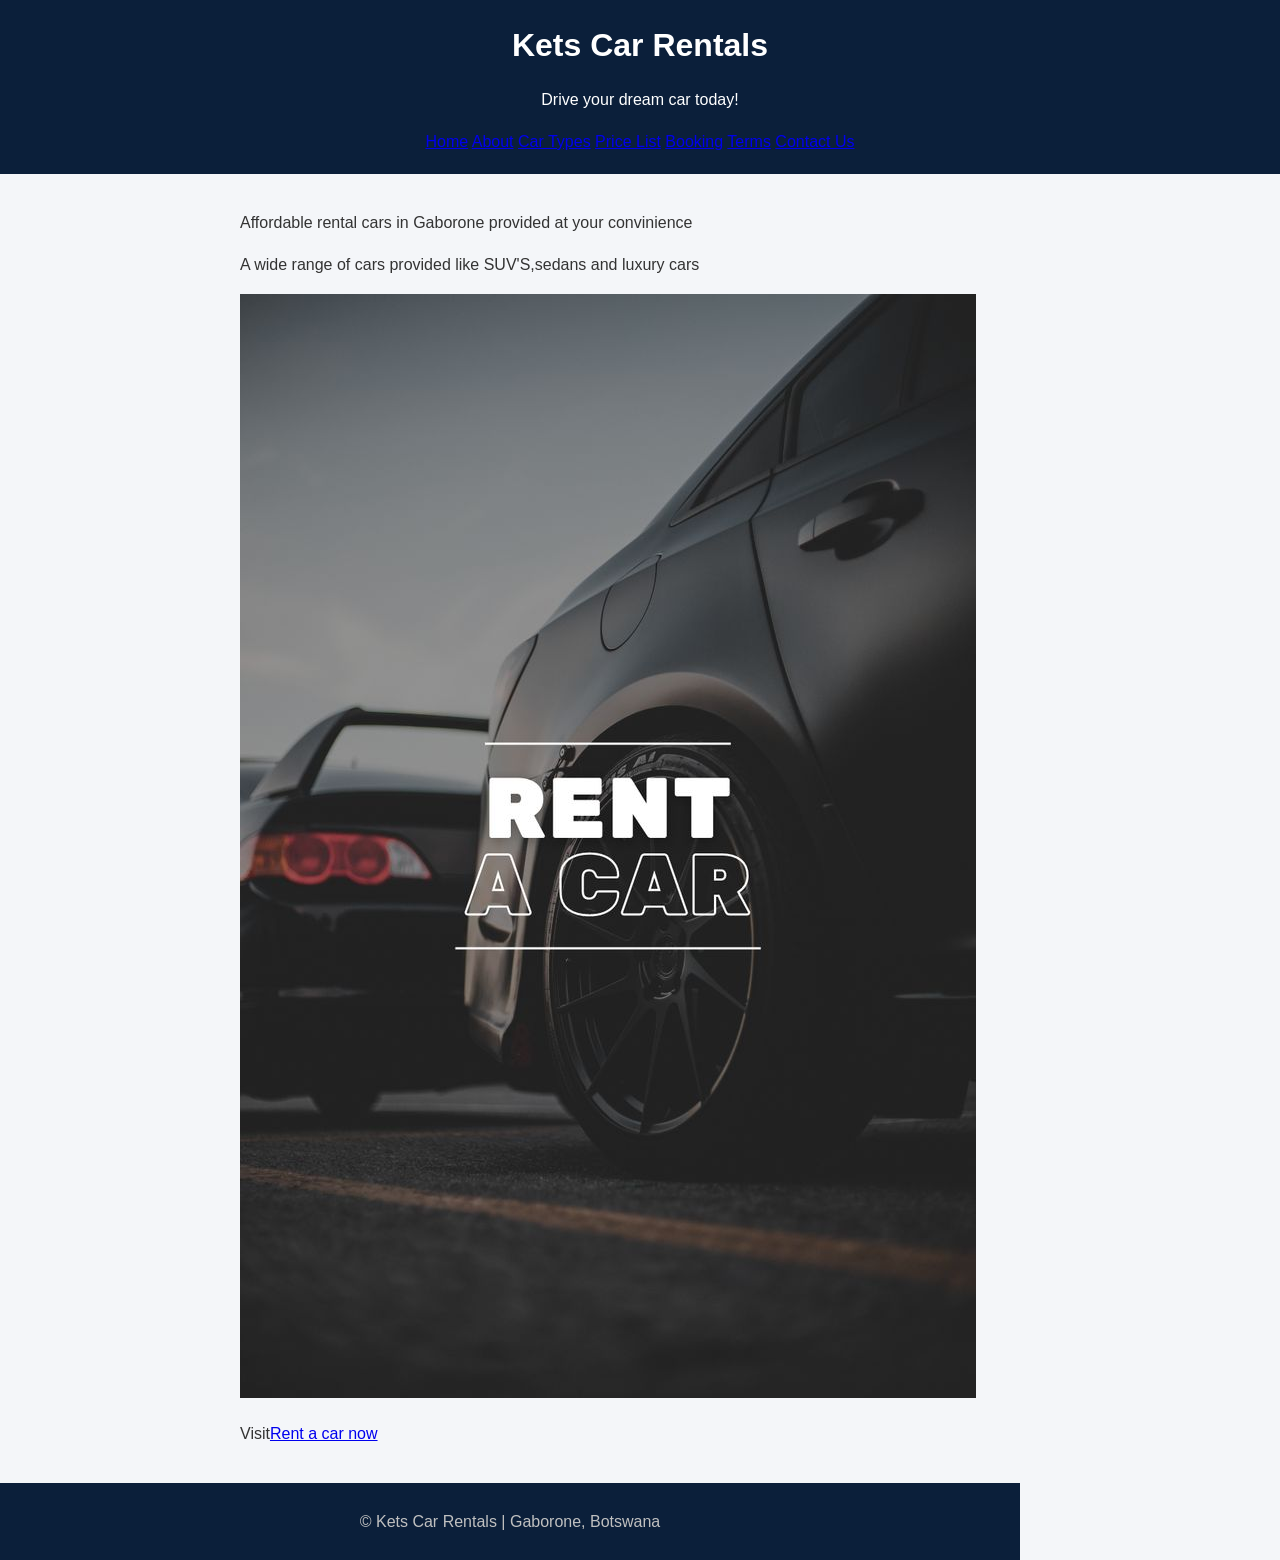
==== index.html @ 9de4978c "added css styling and updated links in all html pages" ====
<!DOCTYPE html>
<html lang="en">
    <head>
        <meta charset="UTF-8">
        <meta name="viewport" content="width=device-width, initial-scale=1.0">
        <title>Kets Car Rentals</title>
        <link rel="stylesheet" href="style.css">
        </head>
        <body>
            <header>
                <h1>Kets Car Rentals</h1> 
                <p> Drive your dream car today!</p>
                <a href="index.html">Home</a>
                <a href="about.html">About</a>
                <a href="car.html">Car Types</a>
                <a href="price.html">Price List</a>
                <a href="bookings.html">Booking</a>
                <a href="terms.html">Terms</a>
                <a href="contact.html">Contact Us</a>
                </header>
                <main>
                    <p>Affordable rental cars in Gaborone provided at your convinience</p>
                    <p>A wide range of cars provided like SUV'S,sedans and luxury cars</p>
                    <img src="Rental-Car.jpg" alt="Rental Car">
                    <p>Visit<a href="booking.html">Rent a car now </a></p>
                    </main>
                    <footer>
                        <p>&copy; Kets Car Rentals | Gaborone, Botswana</p>
                        </footer>
                        </body>
                        </html>
---- style.css ----
body {
     font-family: Arial,sans-serif;
     color: #333;
     background-color: #f4f6f9;
     margin: 0;
     padding: 0;
     line-height: 1.6;
}
header{
    background-color: #0b1f3a;
    color: white;
    padding: 20px;
    text-align: center;
}
header h1{
    margin: 0;
}
nav a{
    color: #c0c0c0;
    text-decoration: none;
    margin: 0 10px;
    font-weight: bold;
    transition: 0.3s;
}
nav a:hover{
    text-decoration: underline;
    color: white;
}
.card,
.car,
.price-box,
.form-container{
    background-color: white;
    padding: 25px;
    margin-bottom: 30px;
    border-radius: 10px;
    box-shadow: 0 4px 12px rgba(0, 0, 0, 0.08);
    transition: 0.3s;
}
main{
    padding: 20px;
    max-width: 800px;
    margin: 0 auto;
}
footer{
    background-color: #0b1f3a;
    color: #c0c0c0;
    text-align: center;
    padding: 10px;
    max-width: 1000px;
}
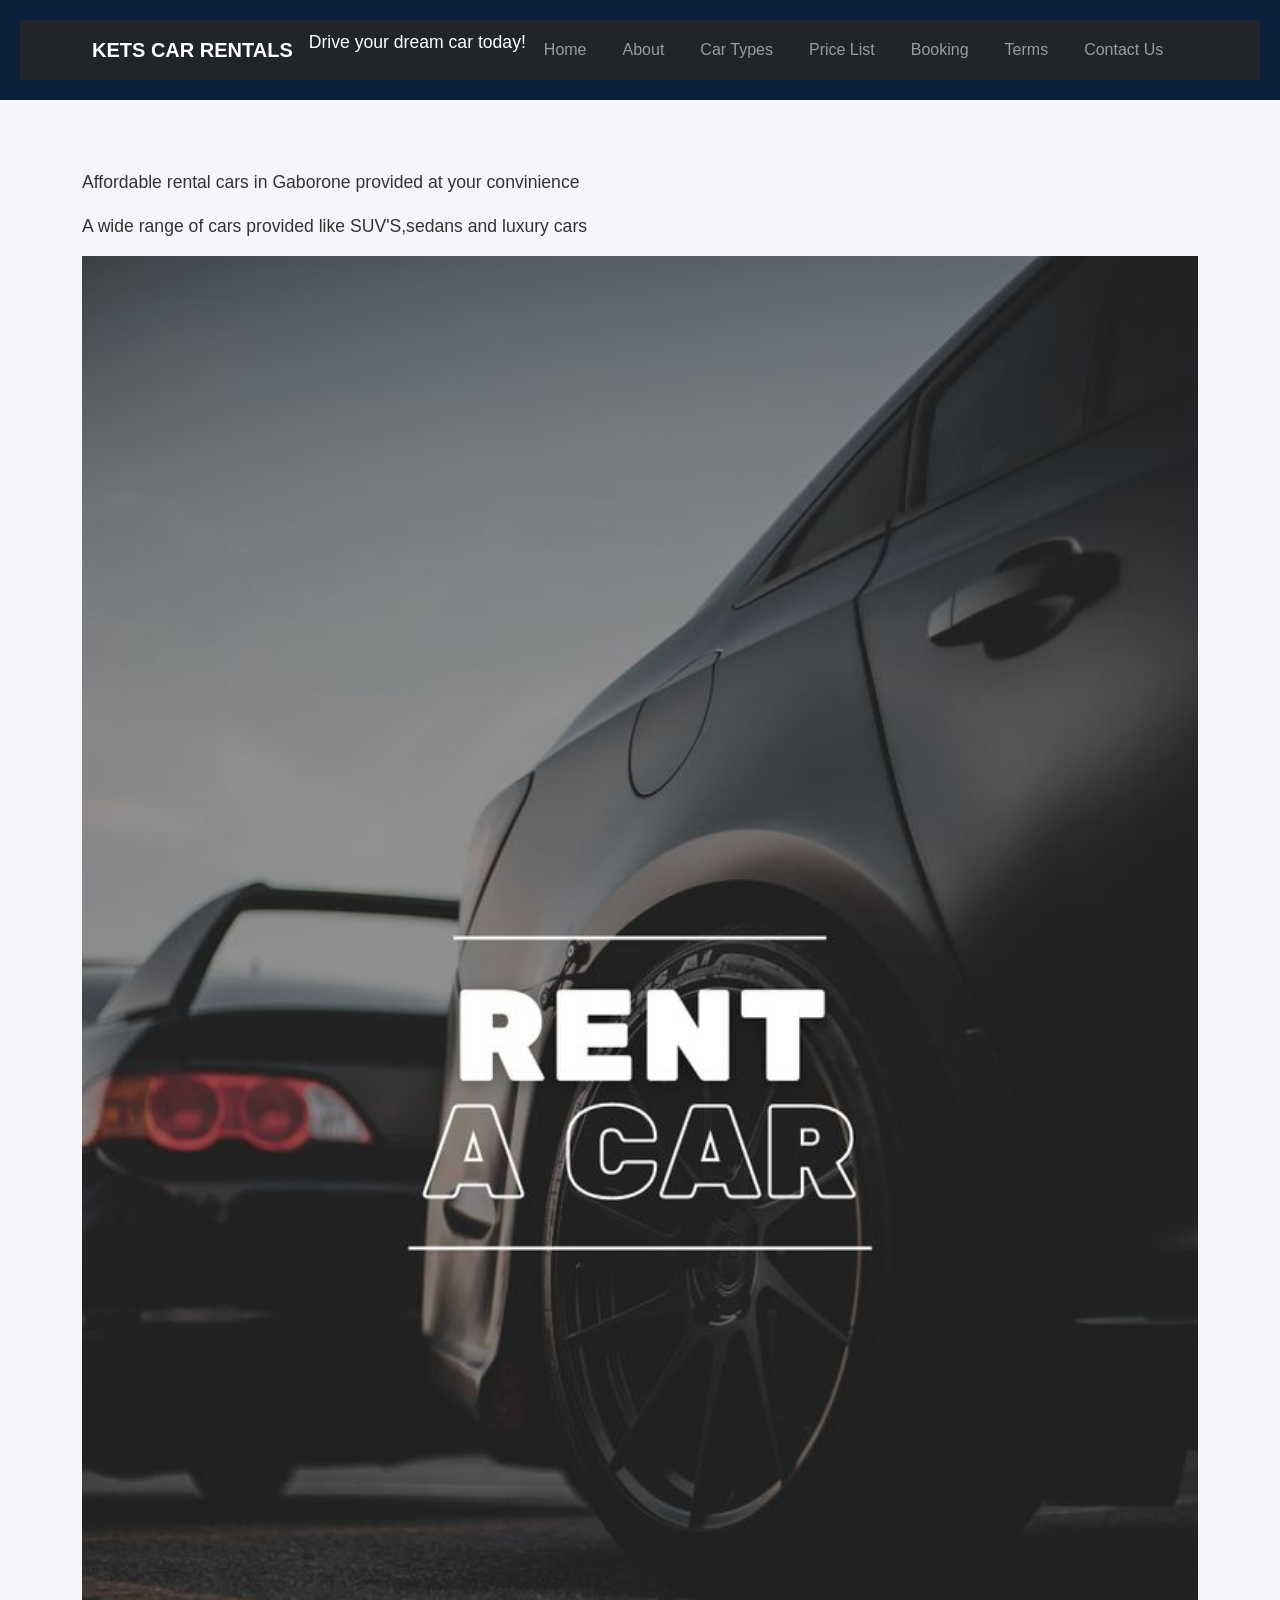
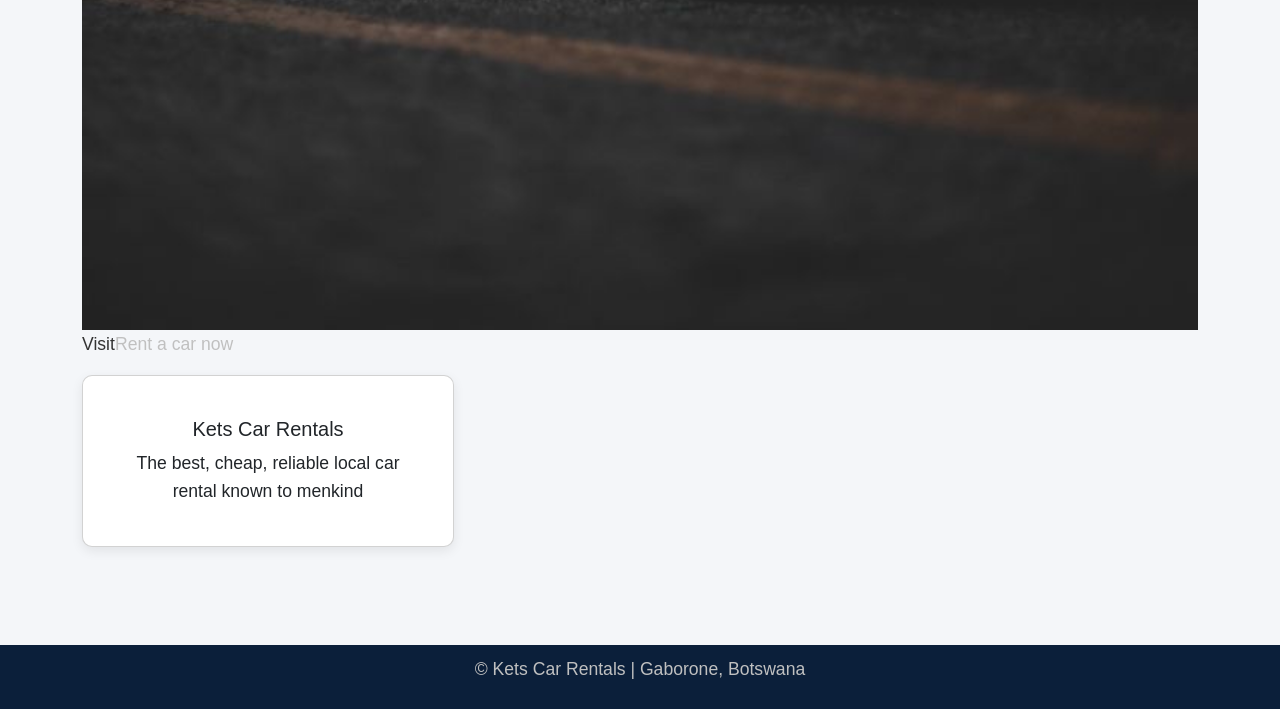
==== commit cc4f2a00: "updated index.html about.html car.html price.html bookings.html submit-bookings.html contact.html te" ====
--- a/index.html
+++ b/index.html
@@ -4,28 +4,69 @@
         <meta charset="UTF-8">
         <meta name="viewport" content="width=device-width, initial-scale=1.0">
         <title>Kets Car Rentals</title>
+        <!-- Bootstrap CSS --> 
+        <link href="https://cdn.jsdelivr.net/npm/bootstrap@5.3.0/dist/css/bootstrap.min.css" rel="stylesheet"> 
+        <!-- Custom CSS --> 
         <link rel="stylesheet" href="style.css">
         </head>
         <body>
-            <header>
-                <h1>Kets Car Rentals</h1> 
-                <p> Drive your dream car today!</p>
-                <a href="index.html">Home</a>
-                <a href="about.html">About</a>
-                <a href="car.html">Car Types</a>
-                <a href="price.html">Price List</a>
-                <a href="bookings.html">Booking</a>
-                <a href="terms.html">Terms</a>
-                <a href="contact.html">Contact Us</a>
+            <header> 
+                <nav class="navbar navbar-expand-lg navbar-dark bg-dark">
+                    <div class="container">
+                         <a class="navbar-brand" href="index.html">KETS CAR RENTALS</a>
+                          <p> Drive your dream car today!</p>
+                         <button class="navbar-toggler" type="button" data-bs-toggle="collapse" data-bs-target="#navbarNav"> 
+                            <span class="navbar-toggler-icon"></span>
+                            </button>
+                           <div class="collapse navbar-collapse" id="navbarNav"> 
+                             <ul class="navbar-nav">  
+                                <li class="nav-item">
+                                    <a class="nav-link" href="index.html">Home</a>
+                                </li>
+                                <li class="nav-item">
+                                    <a class="nav-link" href="about.html">About</a>
+                                </li>
+                                <li class="nav-item">
+                                    <a class="nav-link" href="car.html">Car Types</a>
+                                </li>
+                                <li class="nav-item">
+                                    <a class="nav-link" href="price.html">Price List</a>
+                                </li>
+                                <li class="nav-item">
+                                    <a class="nav-link" href="bookings.html">Booking</a>
+                                </li>
+                                <li class="nav-item">
+                                    <a class="nav-link" href="terms.html">Terms</a>
+                                </li>
+                                <li class="nav-item">
+                                    <a class="nav-link" href="contact.html">Contact Us</a>
+                                </li>
+                                </ul>
+                                </div>
+                                </div>
+                                </nav>
                 </header>
-                <main>
+                <main class="container my-5">
+                    <div class="row">
                     <p>Affordable rental cars in Gaborone provided at your convinience</p>
                     <p>A wide range of cars provided like SUV'S,sedans and luxury cars</p>
                     <img src="Rental-Car.jpg" alt="Rental Car">
-                    <p>Visit<a href="booking.html">Rent a car now </a></p>
+                    <p>Visit<a href="bookings.html">Rent a car now </a></p>
+                    </div>
+                    <div class="col-md-4">
+                        <div class="card">
+                            <div class="card-body">
+                                <h5 class="card-title">Kets Car Rentals</h5>
+                                <p class="card-text">The best, cheap, reliable local car rental known to menkind</p>
+                                </div>
+                                </div>
+                                </div>
                     </main>
                     <footer>
                         <p>&copy; Kets Car Rentals | Gaborone, Botswana</p>
                         </footer>
+                         <!-- Bootstrap JS and dependencies --> 
+        <script src="https://cdn.jsdelivr.net/npm/@popperjs/core@2.11.6/dist/umd/popper.min.js"></script> 
+        <script src="https://cdn.jsdelivr.net/npm/bootstrap@5.3.0/dist/js/bootstrap.min.js"></script> 
                         </body>
                         </html>
--- a/style.css
+++ b/style.css
@@ -36,6 +36,7 @@
     border-radius: 10px;
     box-shadow: 0 4px 12px rgba(0, 0, 0, 0.08);
     transition: 0.3s;
+    text-align: center;
 }
 main{
     padding: 20px;
@@ -47,9 +48,57 @@
     color: #c0c0c0;
     text-align: center;
     padding: 10px;
-    max-width: 1000px;
+}
+.card:hover{
+    transform: translateY(-5px);
+    box-shadow: 0 8px 18px rgb(0, 0, 0, 0.12);
+}
+.gallery{
+    display: flex;
+    flex-wrap: wrap;
+    gap: 20px;
+    justify-content: center;
+}
+.gallery img{
+    width: 220px;
+    height: auto;
+    border-radius: 8px;
+    transition: 0.3s;
+}
+.gallery img:hover{
+    transform: scale(1.05);
+}
+button{
+    background-color: #0b1f3a;
+    color: white;
+    padding: 10px 20px;
+    border-radius: 6px;
+    transition: 0.3;
+}
+input,
+select,
+textarea{
+    padding: 10px;
+    border-radius: 5px;
+    border: 1px solid #ccc;
+}
+input:focus{
+    border-color: #0b1f3a;
+}
+p{
+    font-size: 1.1em;
+}
+a{
+    color: #c0c0c0;
+    text-decoration: none;
+}
+a:hover{
+    text-decoration: underline;
+}
+main a[href^="mailto:"] {
+    color: blueviolet;
+    font-weight: bold;
 }
 
 
 
-
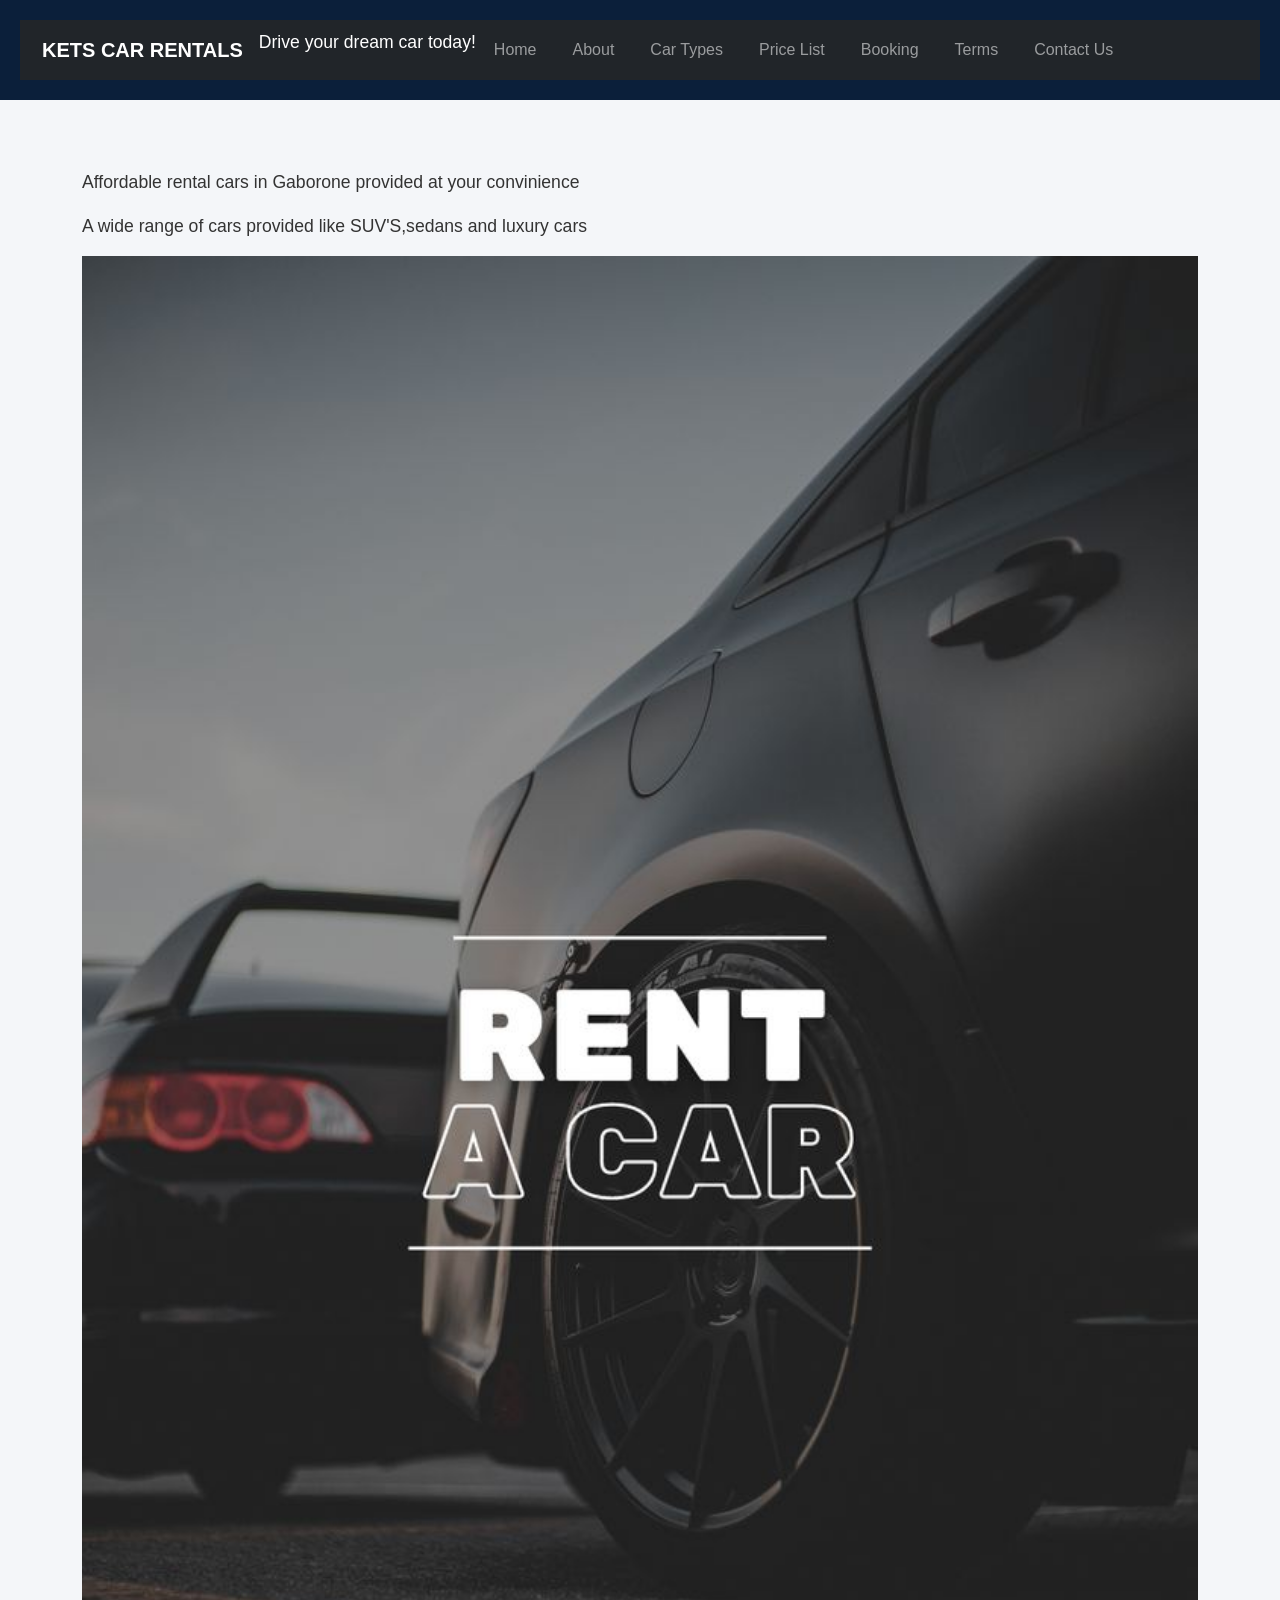
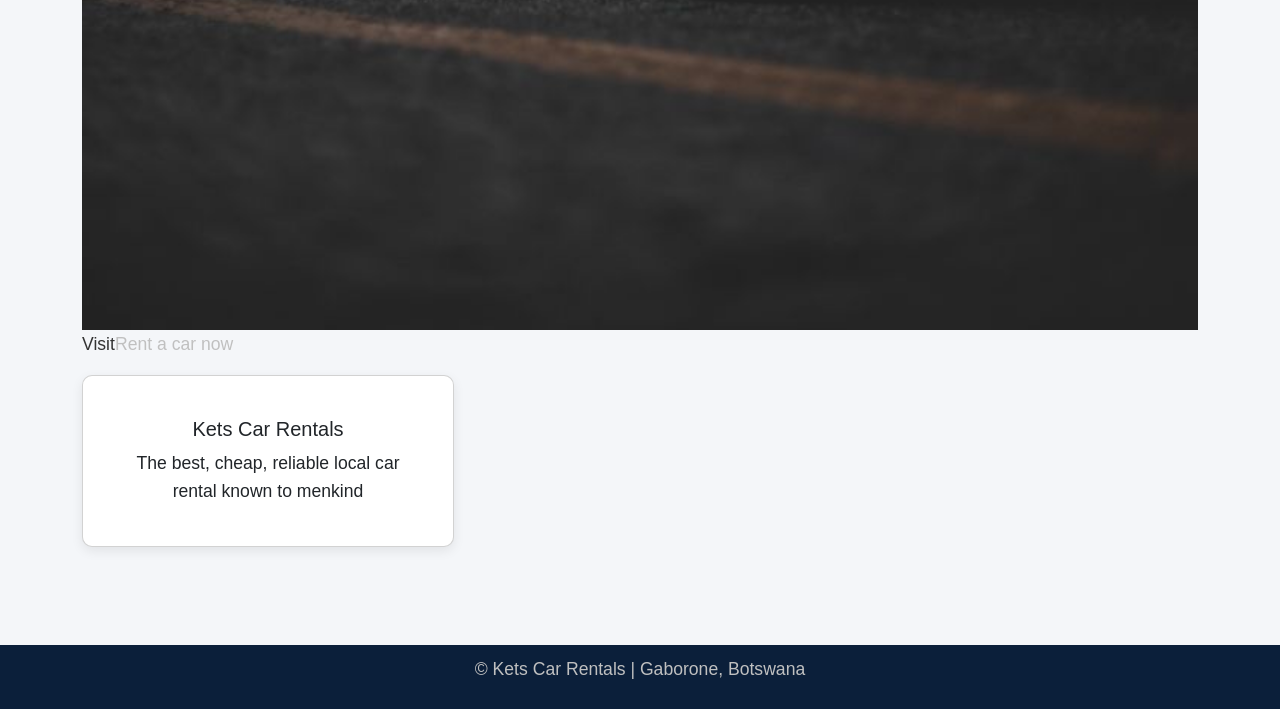
==== commit 3c711c69: "updated index.html about.html car.html price.html bookings.html contact.html terms.html and bootstra" ====
--- a/index.html
+++ b/index.html
@@ -12,13 +12,13 @@
         <body>
             <header> 
                 <nav class="navbar navbar-expand-lg navbar-dark bg-dark">
-                    <div class="container">
+                    <div class="container-fluid">
                          <a class="navbar-brand" href="index.html">KETS CAR RENTALS</a>
                           <p> Drive your dream car today!</p>
-                         <button class="navbar-toggler" type="button" data-bs-toggle="collapse" data-bs-target="#navbarNav"> 
+                         <button class="navbar-toggler" type="button" data-bs-toggle="collapse" data-bs-target="#collapsibleNavbar"> 
                             <span class="navbar-toggler-icon"></span>
                             </button>
-                           <div class="collapse navbar-collapse" id="navbarNav"> 
+                           <div class="collapse navbar-collapse" id="collapsibleNavbar"> 
                              <ul class="navbar-nav">  
                                 <li class="nav-item">
                                     <a class="nav-link" href="index.html">Home</a>
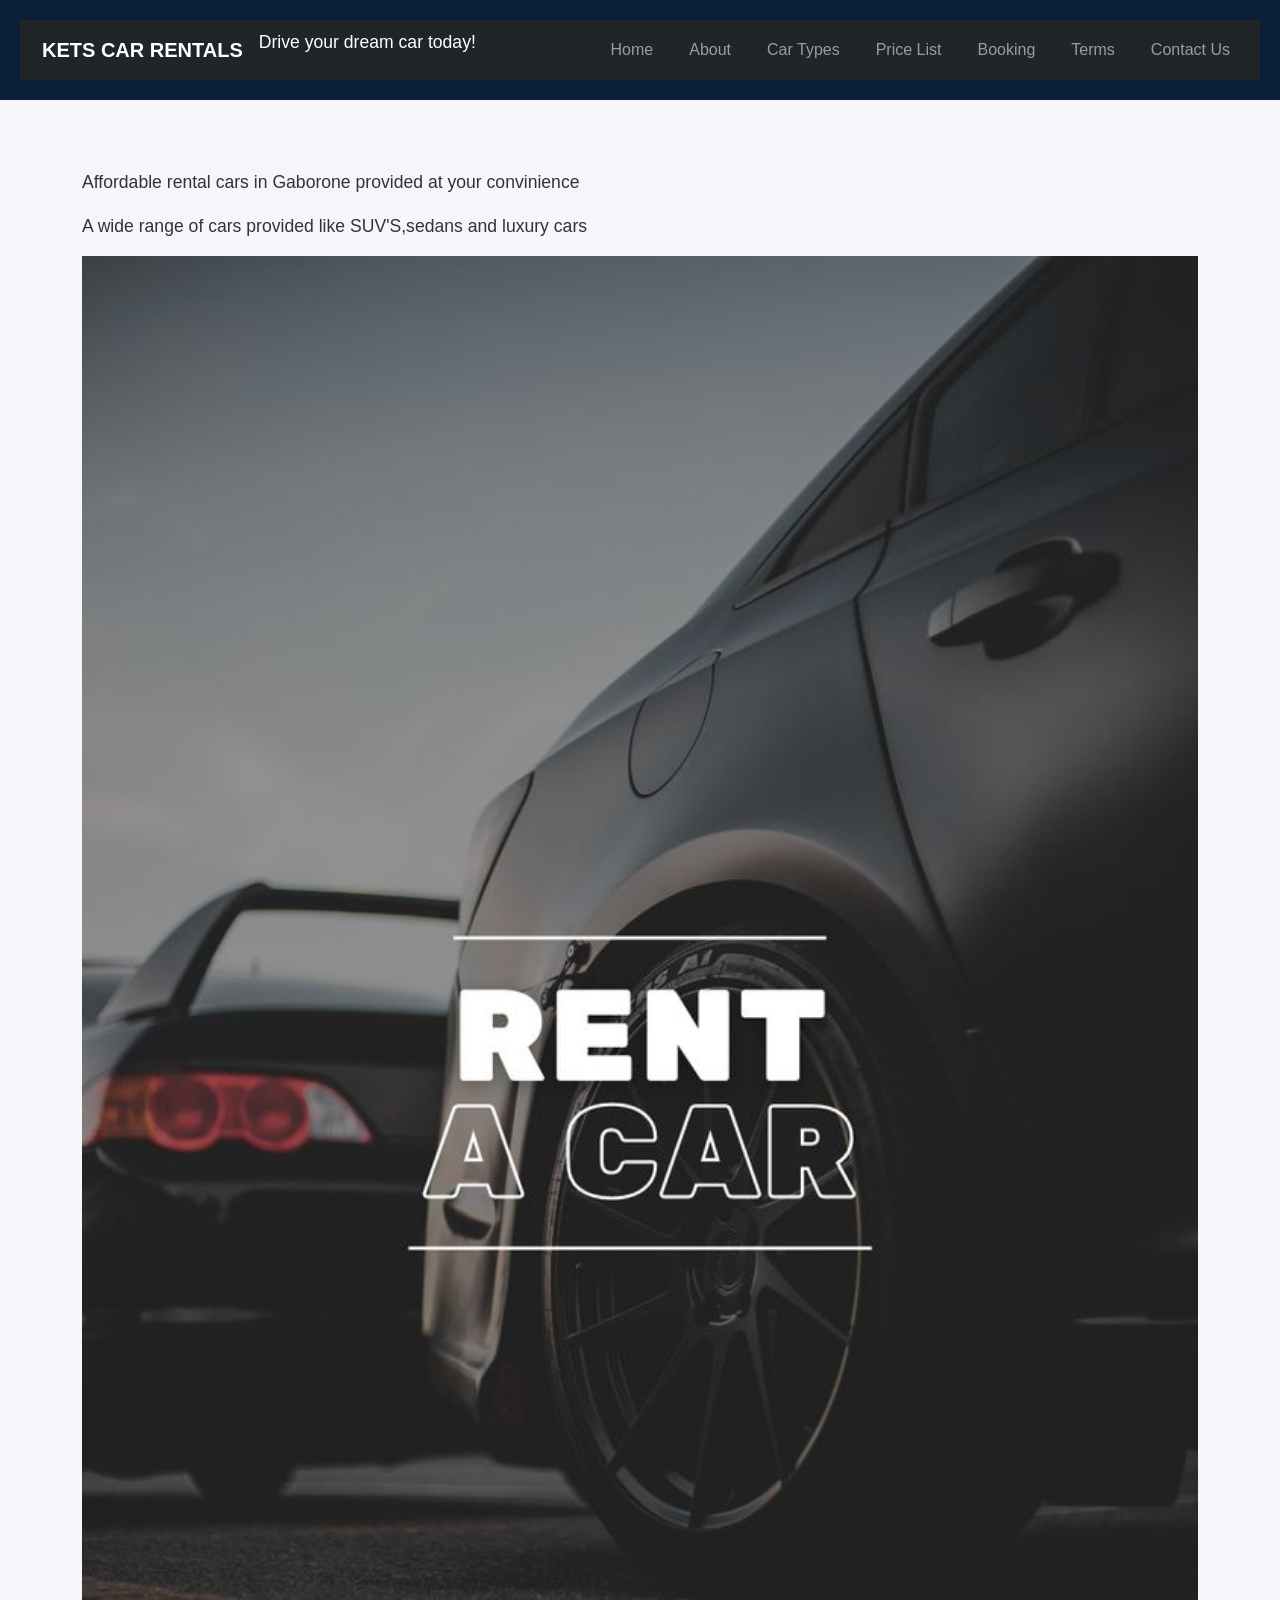
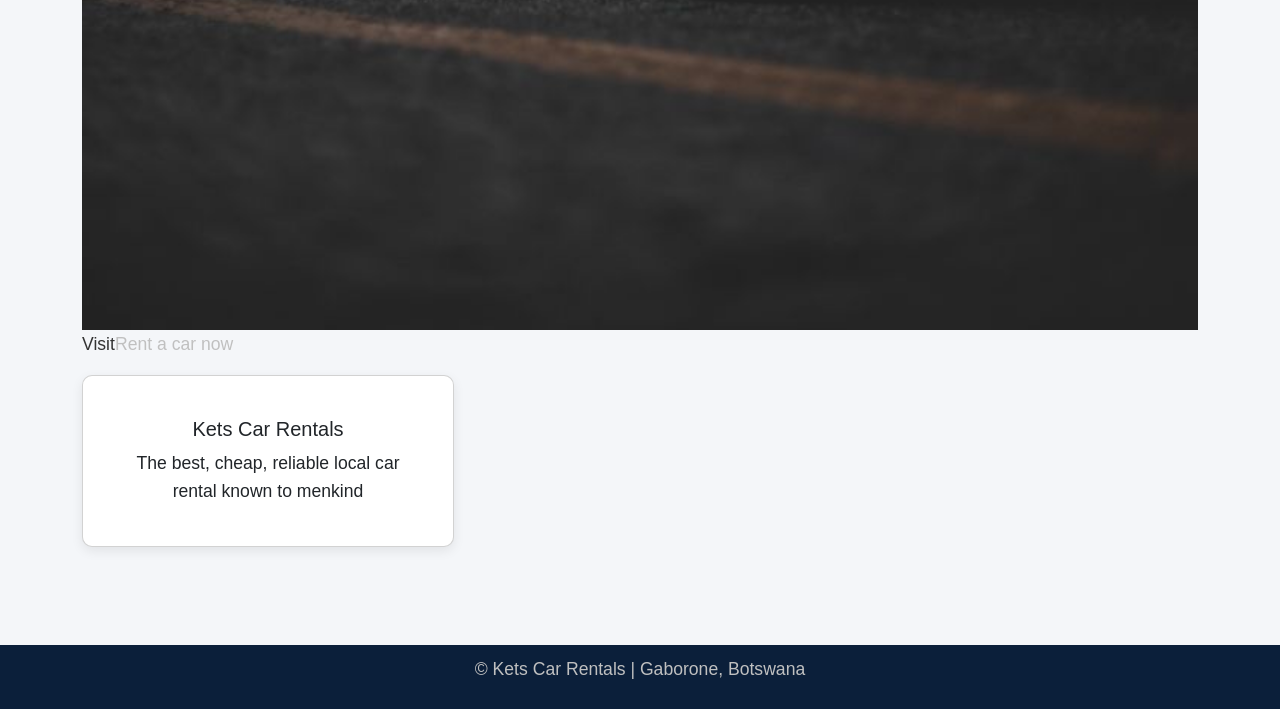
==== commit b63a8b32: "updated index.html about.htm car.html price.html bookings.html submit-bookings.html contact.html ter" ====
--- a/index.html
+++ b/index.html
@@ -19,7 +19,7 @@
                             <span class="navbar-toggler-icon"></span>
                             </button>
                            <div class="collapse navbar-collapse" id="collapsibleNavbar"> 
-                             <ul class="navbar-nav">  
+                             <ul class="navbar-nav ms-auto">  
                                 <li class="nav-item">
                                     <a class="nav-link" href="index.html">Home</a>
                                 </li>
@@ -66,7 +66,6 @@
                         <p>&copy; Kets Car Rentals | Gaborone, Botswana</p>
                         </footer>
                          <!-- Bootstrap JS and dependencies --> 
-        <script src="https://cdn.jsdelivr.net/npm/@popperjs/core@2.11.6/dist/umd/popper.min.js"></script> 
-        <script src="https://cdn.jsdelivr.net/npm/bootstrap@5.3.0/dist/js/bootstrap.min.js"></script> 
+        <script src="https://cdn.jsdelivr.net/npm/bootstrap@5.3.0/dist/js/bootstrap.bundle.min.js"></script> 
                         </body>
                         </html>
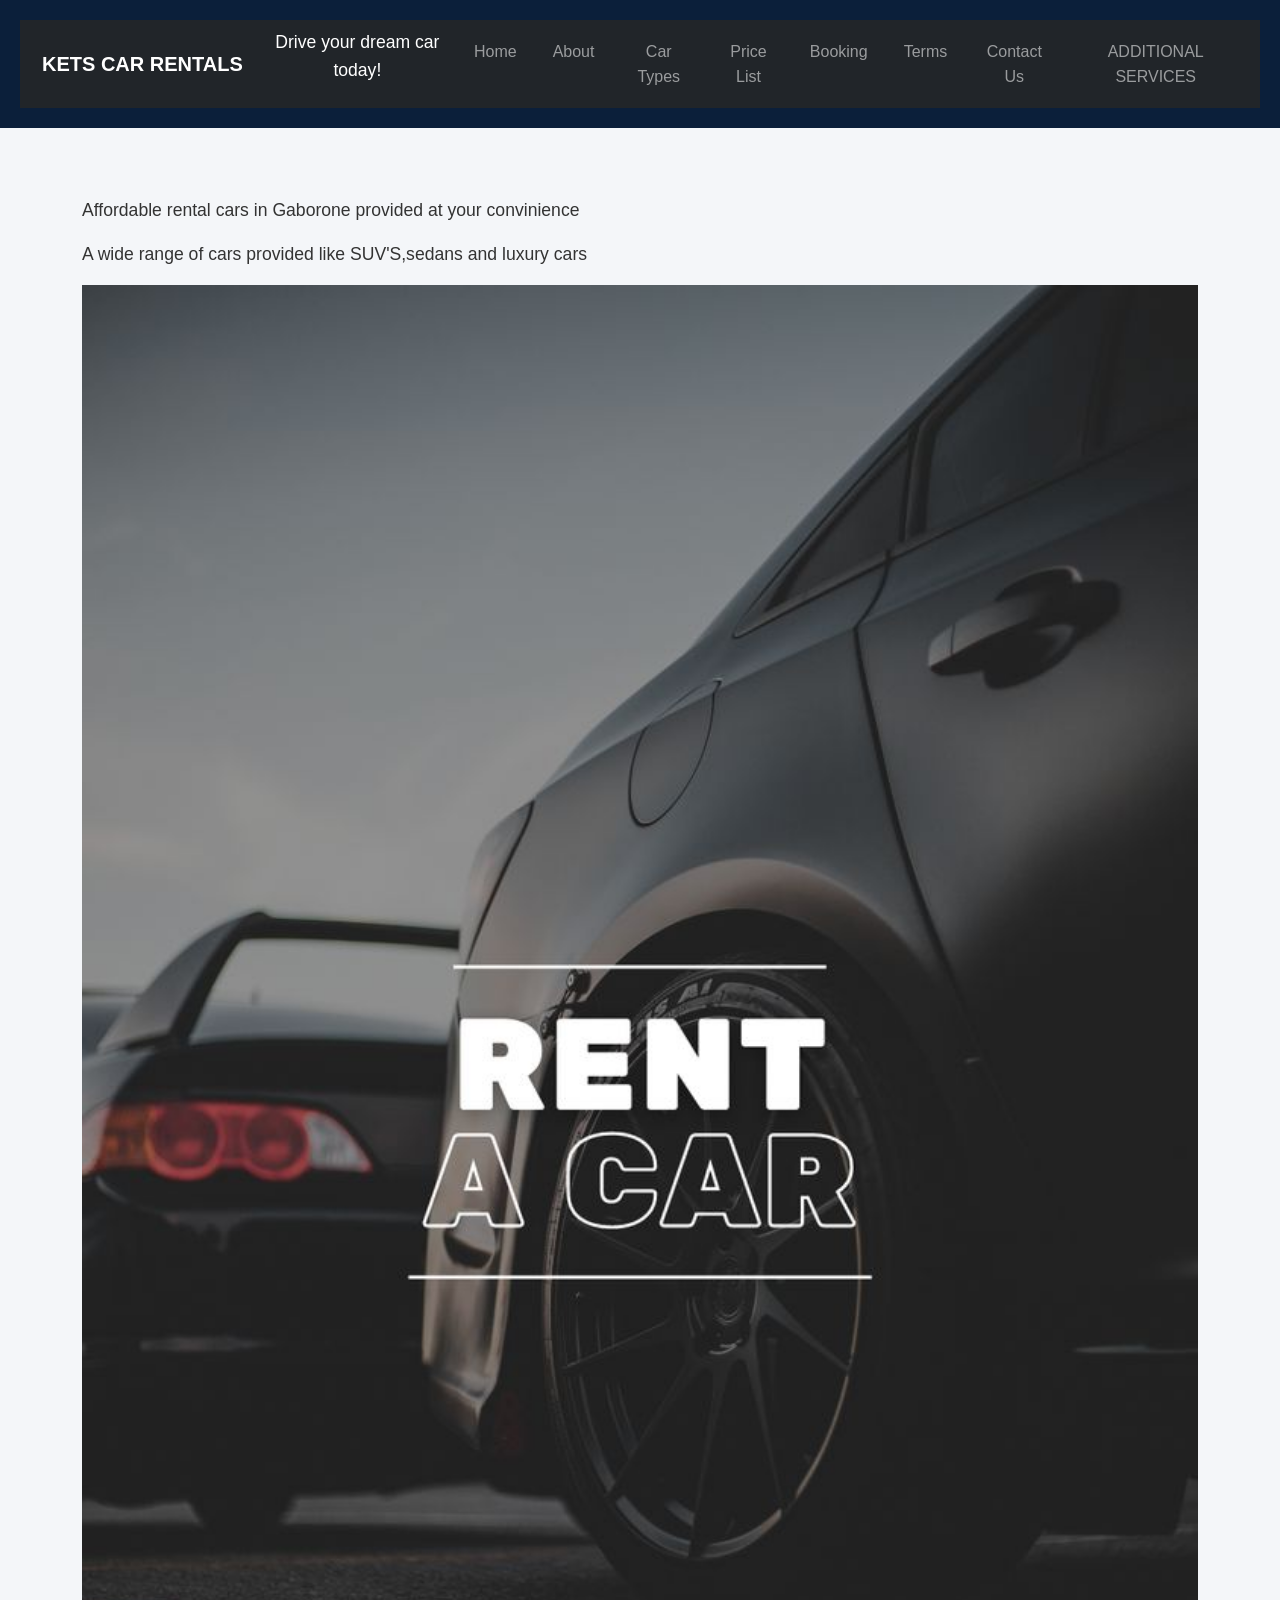
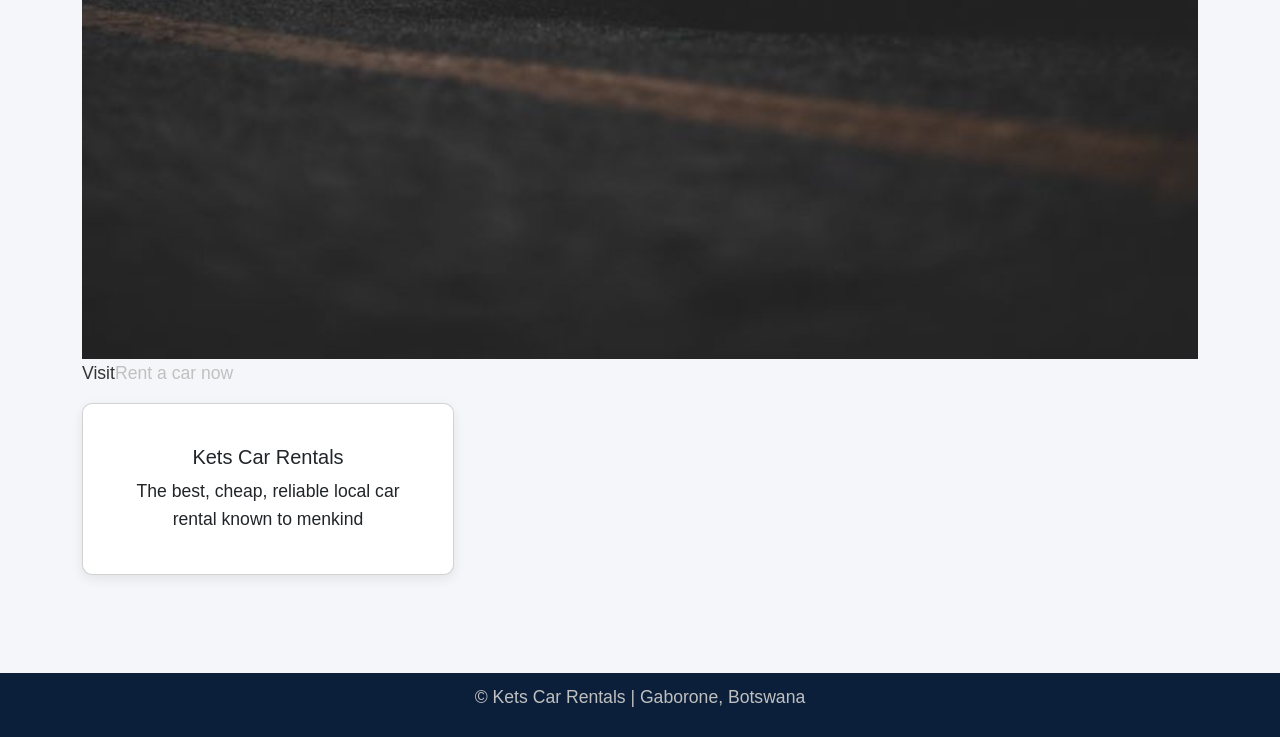
==== commit a106c051: "added additional.html and updated index.html about.html car.html price.html bookings.html contact.ht" ====
--- a/index.html
+++ b/index.html
@@ -41,6 +41,9 @@
                                 <li class="nav-item">
                                     <a class="nav-link" href="contact.html">Contact Us</a>
                                 </li>
+                                 <li class="nav-item">
+                                        <a class="nav-link" href="additional.html">ADDITIONAL SERVICES</a>
+                                    </li>
                                 </ul>
                                 </div>
                                 </div>
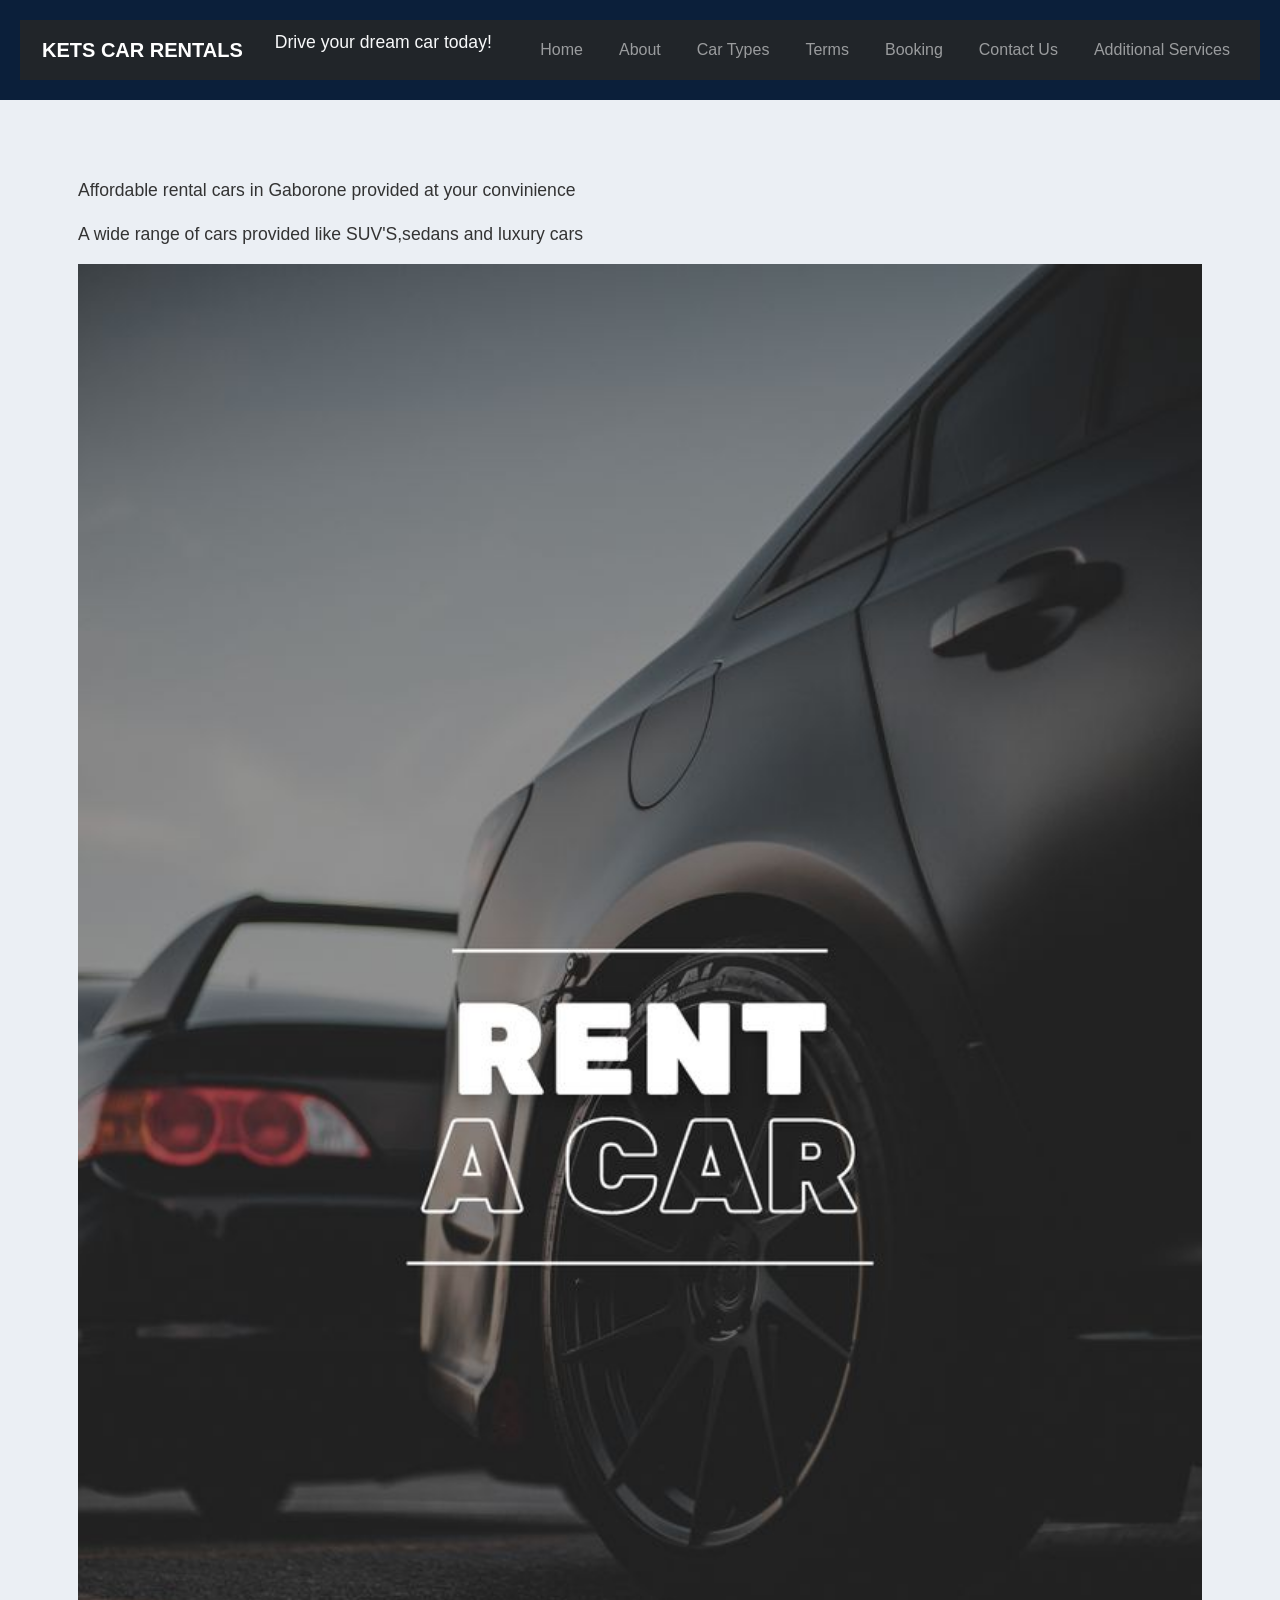
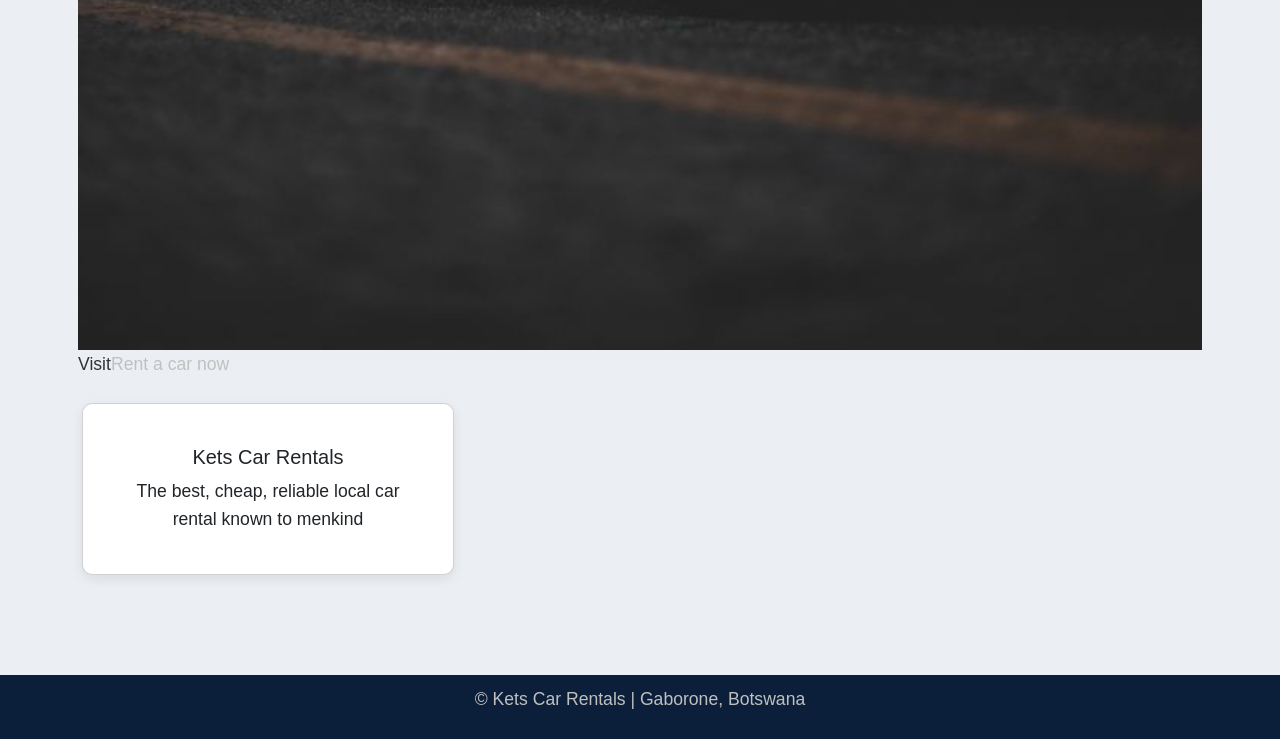
==== commit 37073470: "updated index.html page and style.css stylesheet" ====
--- a/index.html
+++ b/index.html
@@ -11,49 +11,62 @@
         </head>
         <body>
             <header> 
-                <nav class="navbar navbar-expand-lg navbar-dark bg-dark">
-                    <div class="container-fluid">
-                         <a class="navbar-brand" href="index.html">KETS CAR RENTALS</a>
-                          <p> Drive your dream car today!</p>
-                         <button class="navbar-toggler" type="button" data-bs-toggle="collapse" data-bs-target="#collapsibleNavbar"> 
-                            <span class="navbar-toggler-icon"></span>
-                            </button>
-                           <div class="collapse navbar-collapse" id="collapsibleNavbar"> 
-                             <ul class="navbar-nav ms-auto">  
-                                <li class="nav-item">
-                                    <a class="nav-link" href="index.html">Home</a>
-                                </li>
-                                <li class="nav-item">
-                                    <a class="nav-link" href="about.html">About</a>
-                                </li>
-                                <li class="nav-item">
-                                    <a class="nav-link" href="car.html">Car Types</a>
-                                </li>
-                                <li class="nav-item">
-                                    <a class="nav-link" href="price.html">Price List</a>
-                                </li>
-                                <li class="nav-item">
-                                    <a class="nav-link" href="bookings.html">Booking</a>
-                                </li>
-                                <li class="nav-item">
-                                    <a class="nav-link" href="terms.html">Terms</a>
-                                </li>
-                                <li class="nav-item">
-                                    <a class="nav-link" href="contact.html">Contact Us</a>
-                                </li>
-                                 <li class="nav-item">
-                                        <a class="nav-link" href="additional.html">ADDITIONAL SERVICES</a>
-                                    </li>
-                                </ul>
-                                </div>
-                                </div>
-                                </nav>
+                       
+<nav class="navbar navbar-expand-lg navbar-dark bg-dark">
+
+<div class="container-fluid">
+
+<a class="navbar-brand" href="index.html">KETS CAR RENTALS</a>
+
+<p class="text-light ms-3">Drive your dream car today!</p>
+
+<button class="navbar-toggler" type="button" data-bs-toggle="collapse" data-bs-target="#collapsibleNavbar">
+<span class="navbar-toggler-icon"></span>
+</button>
+
+<div class="collapse navbar-collapse" id="collapsibleNavbar">
+
+<ul class="navbar-nav ms-auto">
+
+<li class="nav-item">
+<a class="nav-link" href="index.html">Home</a>
+</li>
+
+<li class="nav-item">
+<a class="nav-link" href="about.html">About</a>
+</li>
+
+<li class="nav-item">
+<a class="nav-link" href="car.html">Car Types</a>
+</li>
+
+<li class="nav-item">
+<a class="nav-link" href="terms.html">Terms</a>
+</li>
+
+<li class="nav-item">
+<a class="nav-link" href="bookings.html">Booking</a>
+</li>
+
+<li class="nav-item">
+<a class="nav-link" href="contact.html">Contact Us</a>
+</li>
+
+<li class="nav-item">
+<a class="nav-link" href="additional.html">Additional Services</a>
+</li>
+
+</ul>
+
+</div>
+</div>
+</nav>
                 </header>
                 <main class="container my-5">
                     <div class="row">
                     <p>Affordable rental cars in Gaborone provided at your convinience</p>
                     <p>A wide range of cars provided like SUV'S,sedans and luxury cars</p>
-                    <img src="Rental-Car.jpg" alt="Rental Car">
+                    <img src="Rental-Car.jpg" alt="Rental Car" class="responsive-img">
                     <p>Visit<a href="bookings.html">Rent a car now </a></p>
                     </div>
                     <div class="col-md-4">
--- a/style.css
+++ b/style.css
@@ -1,7 +1,7 @@
 body {
      font-family: Arial,sans-serif;
      color: #333;
-     background-color: #f4f6f9;
+     background-color: #ebeff4;
      margin: 0;
      padding: 0;
      line-height: 1.6;
@@ -28,7 +28,6 @@
 }
 .card,
 .car,
-.price-box,
 .form-container{
     background-color: white;
     padding: 25px;
@@ -44,36 +43,38 @@
     margin: 0 auto;
 }
 footer{
+    clear:both;
+    display: block;
+    width: 100%;
     background-color: #0b1f3a;
     color: #c0c0c0;
     text-align: center;
     padding: 10px;
+    margin-top: 50px;
 }
-.card:hover{
-    transform: translateY(-5px);
-    box-shadow: 0 8px 18px rgb(0, 0, 0, 0.12);
+
+.row{
+    margin: 8px -16px;
 }
-.gallery{
-    display: flex;
-    flex-wrap: wrap;
-    gap: 20px;
-    justify-content: center;
+.row > .column{
+    padding: 8px;
 }
-.gallery img{
-    width: 220px;
-    height: auto;
-    border-radius: 8px;
-    transition: 0.3s;
+
+.row:after {
+    content: "";
+    display: table;
+    clear: both;
 }
-.gallery img:hover{
-    transform: scale(1.05);
+.content{
+    background-color: white;
+    padding: 10px;
 }
-button{
+button:hover{
     background-color: #0b1f3a;
     color: white;
     padding: 10px 20px;
     border-radius: 6px;
-    transition: 0.3;
+    transition: 0.5s;
 }
 input,
 select,
@@ -99,6 +100,74 @@
     color: blueviolet;
     font-weight: bold;
 }
+table {
+  border-collapse: collapse;
+  width: 70%;
+  margin: 20px auto;
+}
+table, th, td{
+text-align: center;
+padding: 8px;
+border: 1px solid #444
+}
+tr:nth-child(even){background-color: #a69f9f;}
+
+*{
+    box-sizing: border-box;
+}
+.column {
+    float: left;
+    width: 33.3%;
+    padding: 8px
+}
+.price{
+    list-style-type: none;
+    border: 1px solid #302d2d;
+    margin: 0;
+    padding: 0;
+    -webkit-transition: 0.3s;
+    transition: 0.3s;
+}
+.price:hover {
+    box-shadow: 0 8px 12px 0 rgba(0, 0, 0, 0.2)
+}
+.price .header {
+    background-color: #0b1f3a;
+    color: #c0c0c0;
+    font-size: 25px;
+}
+.price li {
+    border-bottom: 1px solid #bcb6b6;
+    padding: 20px;
+    text-align: center;
+}
+.price .grey{
+    background-color: #bcb6b6;
+    font-size: 20px;
+}
+.button:hover {
+    background-color: #0b1f3a;
+    border: none;
+    color: #ccc;
+    padding: 10px 25px;
+    text-align: center;
+    text-decoration: none;
+    font-size: 18px;
+    transition: 0.3s;
+}
+.responsive-img {
+max-width: 100%;
+height: auto;
+display: block;
+margin: 0 auto;
+}
+@media only screen and (max-width: 600px) {
+    .column {
+        width: 100%;
+    }
+}
+
+    
 
 
 
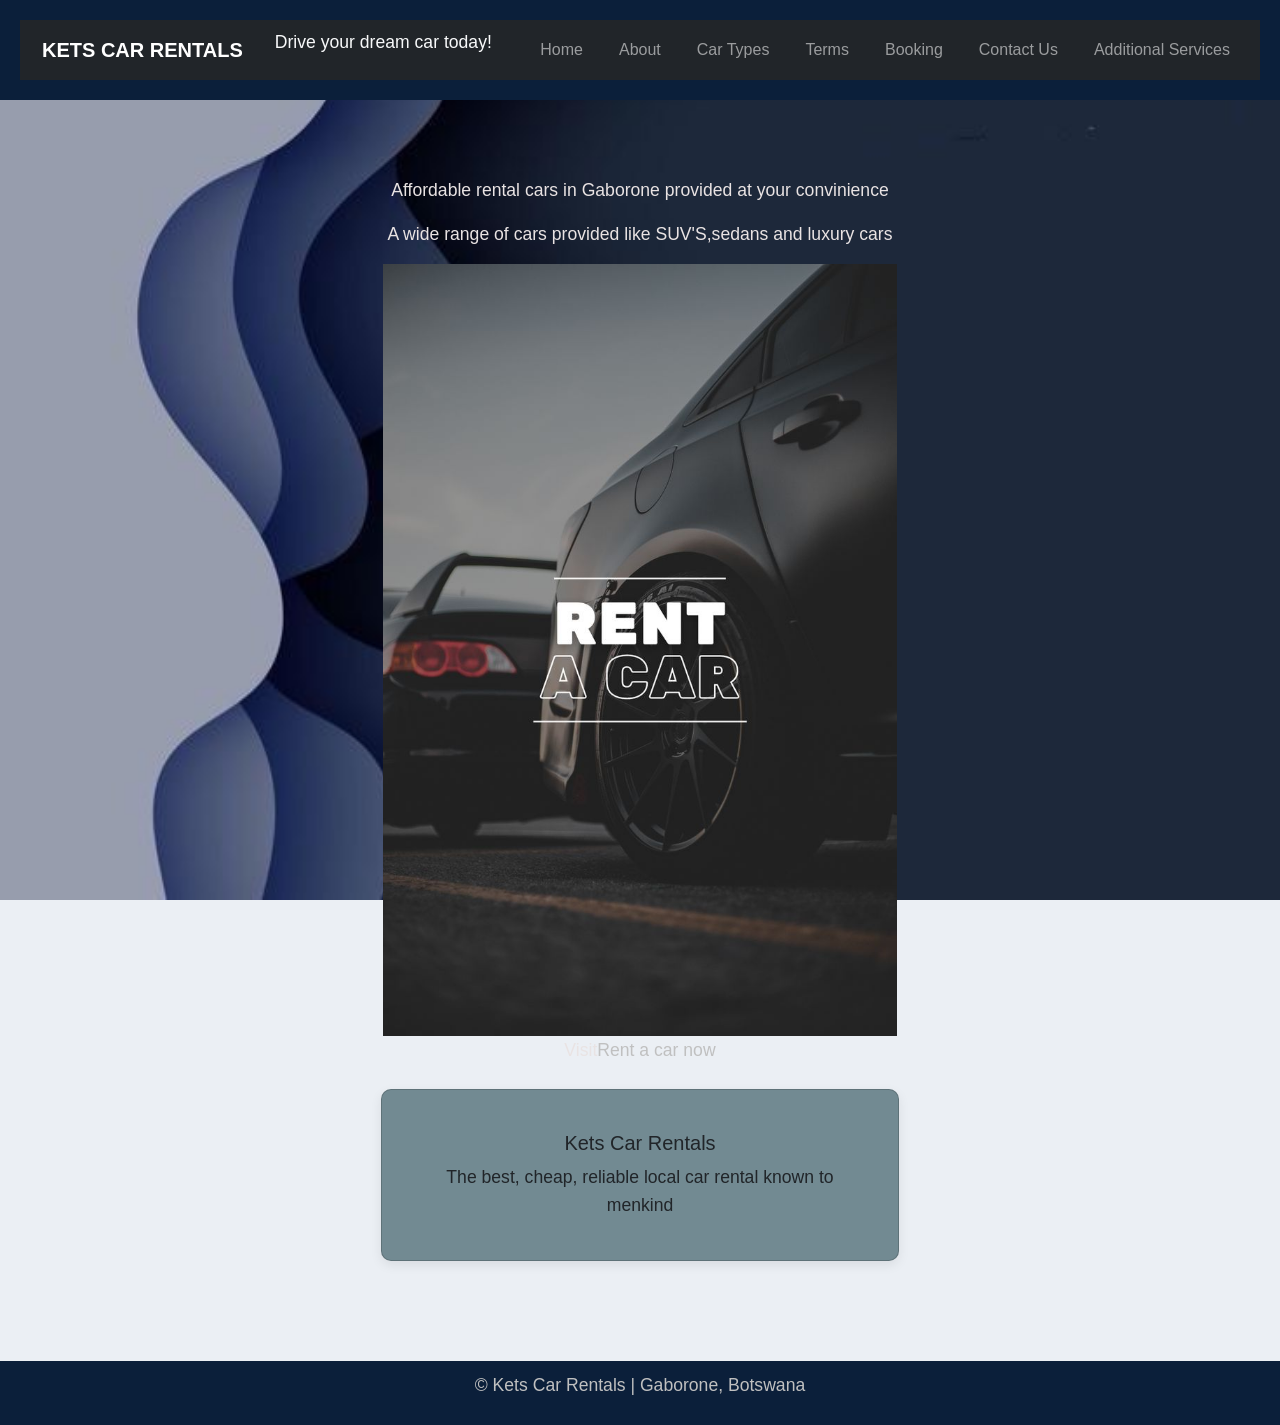
==== commit 0c923f31: "updated index.html about.html car.html bookings.html additional.html contact.html style.css styleshe" ====
--- a/index.html
+++ b/index.html
@@ -62,14 +62,16 @@
 </div>
 </nav>
                 </header>
-                <main class="container my-5">
+                <main class="container-fluid my-5">
                     <div class="row">
+                        <div class="col-12 col-md-8 mx-auto text-center">
                     <p>Affordable rental cars in Gaborone provided at your convinience</p>
                     <p>A wide range of cars provided like SUV'S,sedans and luxury cars</p>
-                    <img src="Rental-Car.jpg" alt="Rental Car" class="responsive-img">
+                    <img src="Rental-Car.jpg" alt="Rental Car" class="img-fluid">
                     <p>Visit<a href="bookings.html">Rent a car now </a></p>
                     </div>
-                    <div class="col-md-4">
+                    </div>
+                    <div class="col-md-8 mx-auto">
                         <div class="card">
                             <div class="card-body">
                                 <h5 class="card-title">Kets Car Rentals</h5>
--- a/style.css
+++ b/style.css
@@ -1,10 +1,14 @@
 body {
      font-family: Arial,sans-serif;
-     color: #333;
+     color: rgb(233, 227, 227);
      background-color: #ebeff4;
      margin: 0;
      padding: 0;
      line-height: 1.6;
+     background-image: url('round.jpg');
+     background-repeat: no-repeat;
+     background-attachment: fixed;
+     background-size: 100% 100%;
 }
 header{
     background-color: #0b1f3a;
@@ -29,7 +33,7 @@
 .card,
 .car,
 .form-container{
-    background-color: white;
+    background-color:rgb(114, 138, 146);
     padding: 25px;
     margin-bottom: 30px;
     border-radius: 10px;
@@ -71,7 +75,7 @@
 }
 button:hover{
     background-color: #0b1f3a;
-    color: white;
+    color: rgb(0, 0, 0);
     padding: 10px 20px;
     border-radius: 6px;
     transition: 0.5s;
@@ -81,7 +85,7 @@
 textarea{
     padding: 10px;
     border-radius: 5px;
-    border: 1px solid #ccc;
+    border: 1px solid #151313;
 }
 input:focus{
     border-color: #0b1f3a;
@@ -108,59 +112,56 @@
 table, th, td{
 text-align: center;
 padding: 8px;
-border: 1px solid #444
+border: 1px solid #0a0909;
+
 }
-tr:nth-child(even){background-color: #a69f9f;}
+tr:nth-child(even){background-color: #97a5a9;}
 
 *{
     box-sizing: border-box;
 }
 .column {
-    float: left;
+    float: none;
     width: 33.3%;
     padding: 8px
 }
 .price{
     list-style-type: none;
-    border: 1px solid #302d2d;
+    background-color: #b0b7cf;
+    border: 1px solid #0b0a0a;
     margin: 0;
     padding: 0;
-    -webkit-transition: 0.3s;
-    transition: 0.3s;
+    -webkit-transition: 0.8s;
+    transition: 0.8s;
 }
 .price:hover {
     box-shadow: 0 8px 12px 0 rgba(0, 0, 0, 0.2)
 }
 .price .header {
     background-color: #0b1f3a;
-    color: #c0c0c0;
+    color: #000000;
     font-size: 25px;
 }
 .price li {
-    border-bottom: 1px solid #bcb6b6;
+    border-bottom: 1px solid #111010;
     padding: 20px;
     text-align: center;
 }
 .price .grey{
-    background-color: #bcb6b6;
+    background-color: #beb6b6;
     font-size: 20px;
 }
 .button:hover {
     background-color: #0b1f3a;
     border: none;
-    color: #ccc;
+    color: #131313;
     padding: 10px 25px;
     text-align: center;
     text-decoration: none;
     font-size: 18px;
     transition: 0.3s;
 }
-.responsive-img {
-max-width: 100%;
-height: auto;
-display: block;
-margin: 0 auto;
-}
+
 @media only screen and (max-width: 600px) {
     .column {
         width: 100%;
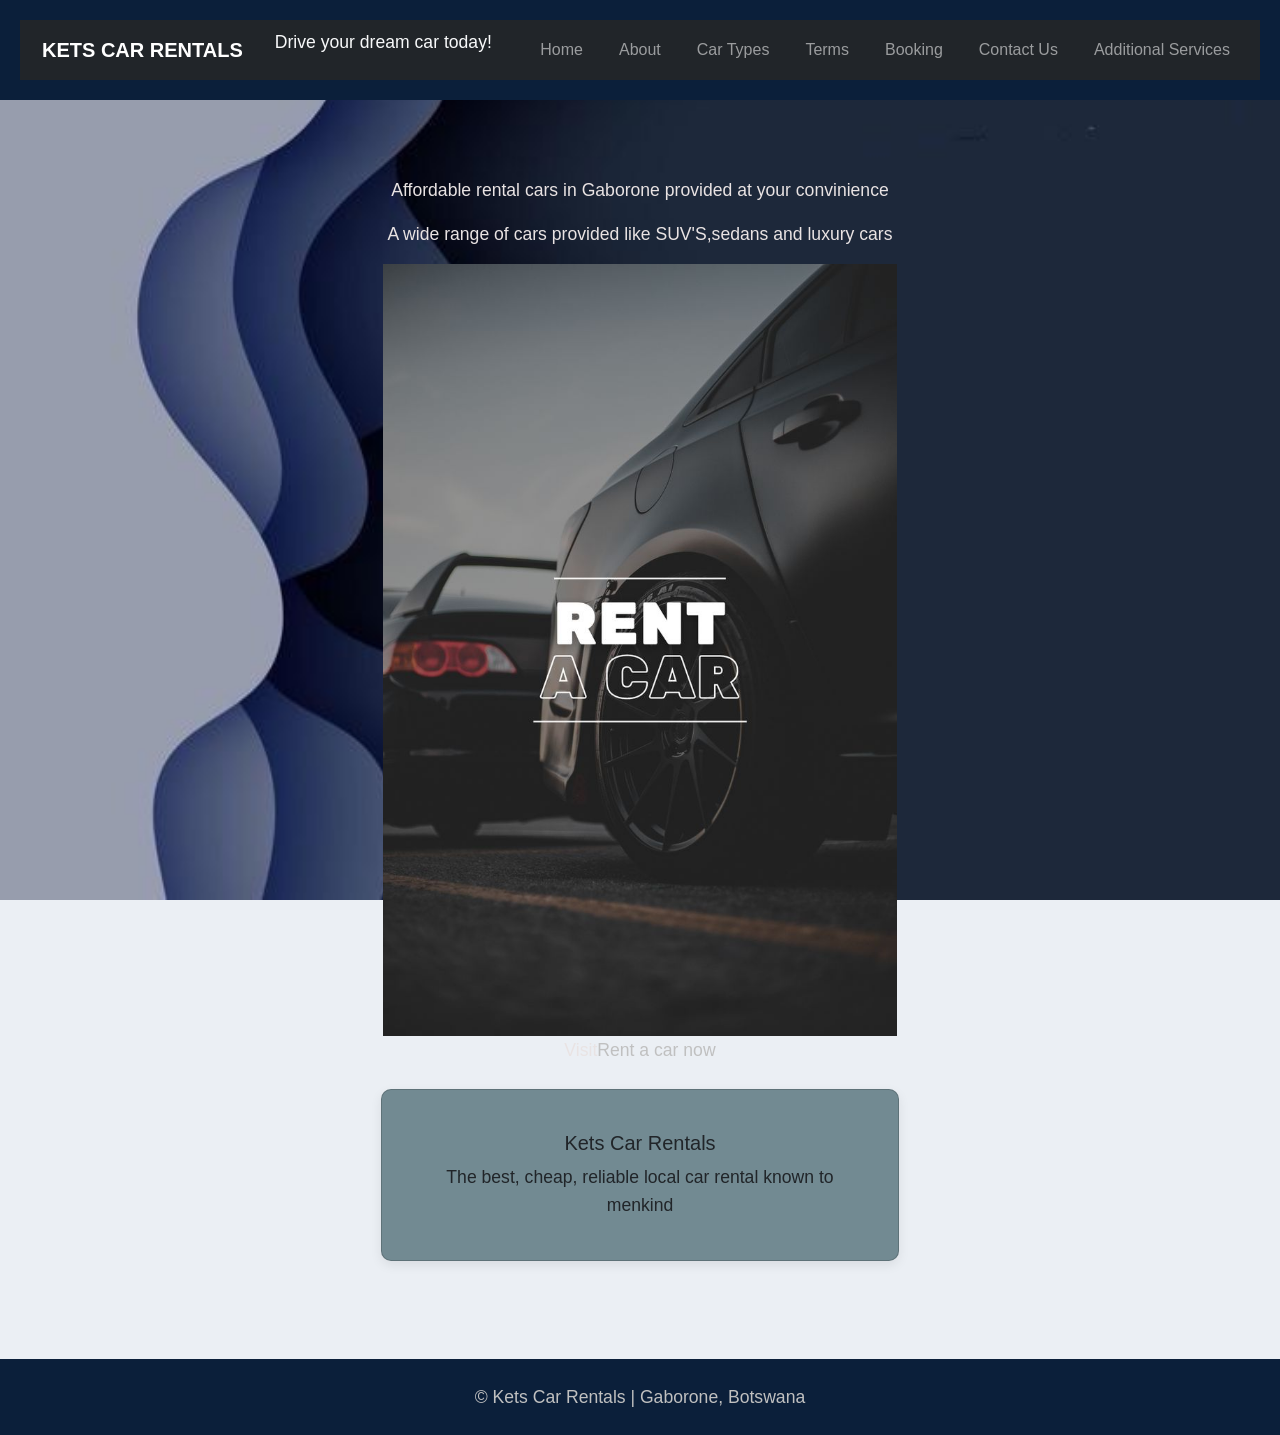
==== commit 30b52fd4: "updated index.html about.html car.html bookings.html submit-bookings.html additional.html contact.ht" ====
--- a/index.html
+++ b/index.html
@@ -10,6 +10,7 @@
         <link rel="stylesheet" href="style.css">
         </head>
         <body>
+             <div class="d-flex flex-column min-vh-100">
             <header> 
                        
 <nav class="navbar navbar-expand-lg navbar-dark bg-dark">
@@ -80,9 +81,10 @@
                                 </div>
                                 </div>
                     </main>
-                    <footer>
+                    <footer class="mt-auto pt-4 pb-2">
                         <p>&copy; Kets Car Rentals | Gaborone, Botswana</p>
                         </footer>
+                        </div>
                          <!-- Bootstrap JS and dependencies --> 
         <script src="https://cdn.jsdelivr.net/npm/bootstrap@5.3.0/dist/js/bootstrap.bundle.min.js"></script> 
                         </body>
--- a/style.css
+++ b/style.css
@@ -131,11 +131,13 @@
     border: 1px solid #0b0a0a;
     margin: 0;
     padding: 0;
-    -webkit-transition: 0.8s;
-    transition: 0.8s;
+    -webkit-transition: 0.3s;
+    transition: transform 0.3s ease, box-shadow 0.3s ease;
 }
 .price:hover {
-    box-shadow: 0 8px 12px 0 rgba(0, 0, 0, 0.2)
+    transform: scale(1.05);
+    box-shadow: 0 8px 12px 0 rgba(30, 29, 29, 0.2);
+    background-color: rgba(219, 233, 236, 0.9);
 }
 .price .header {
     background-color: #0b1f3a;
